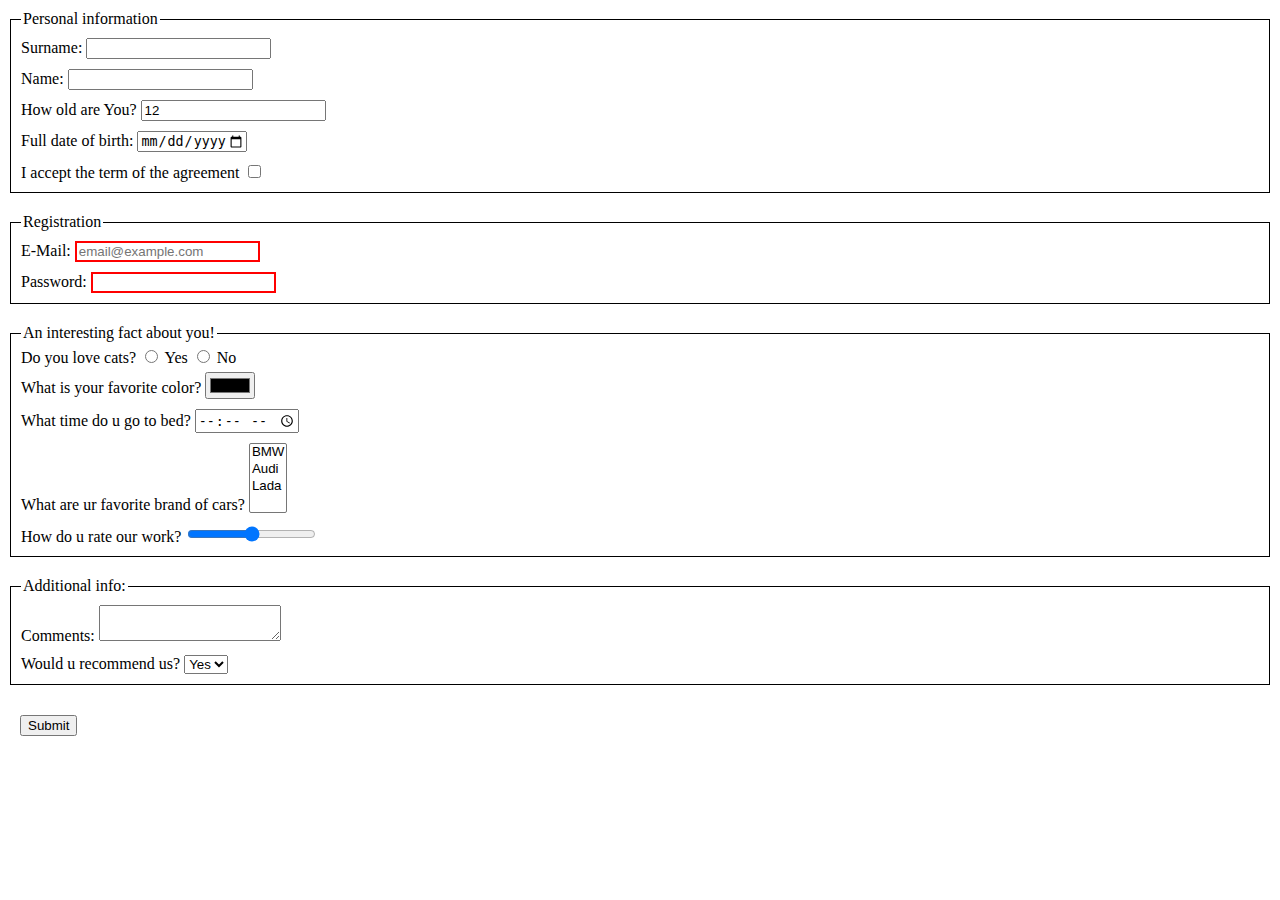
==== src/index.html @ 04938a21 "cd" ====
<!doctype html>
<html lang="en">
  <head>
    <meta charset="UTF-8">
    <meta
      name="viewport"
      content="width=device-width, user-scalable=no, initial-scale=1.0, maximum-scale=1.0, minimum-scale=1.0"
    >
    <meta http-equiv="X-UA-Compatible" content="ie=edge">
    <title>HTML Form</title>
    <link rel="stylesheet" href="./style.css">
  </head>
  <body>


    <form action="https://mate-academy-form-lesson.herokuapp.com/create-application"
    method="post">

      <fieldset class="block">

        <legend>Personal information</legend>

        <label>
      Surname:
          <input 
      required 
      name="Surname"
      maxlength="40"
      autocomplete="off"
          >
        </label>

        <label>
        Name:
          <input
        required 
        name="Name" 
        maxlength="40"
        autocomplete="off"
          >
        </label>

        <label>
        How old are You?
          <input 
        value="12"
        required
        name="Years"
        type="number"
        max="100"
          >
        </label>

        <label>
      Full date of birth:
          <input
          type="date"
          required name="birth day!!"
          min="1900-01-01"
          max="2022-10-14"
          >
        </label>

        <label>
      I accept the term of the agreement
          <input
          type="checkbox"
          name="Cookie accept"
          required
          >
        </label>

      </fieldset>
    </form>

    <form action="https://mate-academy-form-lesson.herokuapp.com/create-application"
    method="post">

      <fieldset class="block">

        <legend>Registration</legend>

        <label class="registration">E-Mail:
          <input 
        name="E-Mail" 
        placeholder="email@example.com"
        required
        type="email"
        autocomplete="off"
          >
        </label>

        <label class="registration">Password:
          <input 
        name="Password" 
        type="password" 
        minlength="8"
        required
        autocomplete="off"
          >
        </label>

      </fieldset>
    </form>

    <form action="https://mate-academy-form-lesson.herokuapp.com/create-application"
    method="post"
    >
      <fieldset class="block">

        <legend>An interesting fact about you!</legend>

        <label class="inline">
            Do you love cats?
        </label>

        <label class="inline">
          <input
          type="radio"
          name="Does he/she love cats?"
          value="Yup!"
          >
          Yes
        </label>

        <label class="inline">
          <input
          type="radio"
          name="Does he/she love cats?"
          value="No(("
          >
          No
        </label>

        <label>
          What is your favorite color?
          <input name="Color" type="color">
        </label>

        <label>
          What time do u go to bed?
          <input type="time"
          name="Time"
          >
        </label>

        <label>
          What are ur favorite brand of cars?
          <select
          name="Cars"
          multiple
          >
            <option value="brilliant!">BMW</option>
            <option value="nice" >Audi</option>
            <option value="notAgoodIdea">Lada</option>
          </select>
        </label>

        <label>
          How do u rate our work?
          <input 
          name="Our raiting"
          type="range"
          >
        </label>

      </fieldset>
    </form>

    <form action="https://mate-academy-form-lesson.herokuapp.com/create-application"
    method="post"
    >

      <fieldset class="block">

        <legend>Additional info:</legend>
        
        <label>
        Comments:
          <textarea>
          </textarea>
        </label>

        <label>
        Would u recommend us? 
          <select name="Rec">
            <option>
              Yes
            </option>
            <option>
              No
            </option>
          </select>
        </label> 

      </fieldset>

    </form>

    <button class="button 1" type="submit">Submit</button>
    <script type="text/javascript" src="./main.js"></script>
  </body>
</html>
---- src/style.css ----
body {
  background: #fff;
  margin: 0;
  --margin-horizontal: 20px;
}

.block {
  border: black solid 1px;
  margin: 10px 10px var(--margin-horizontal);
  padding: 5px 10px;
}

.block:hover {
  background: #e9e9e9;
}

label {
  padding: 5px 0;
  display: block;
}

.button {
  margin: 10px var(--margin-horizontal);
}

.registration :invalid {/* якщо тут прибрати пробіл після registration, 
    то рамки не підсвічуються. А на відео у Міши  
    пробілу немає і все працює. То в чому справа? */
  border: 2px solid red;
}

.inline {
  display: inline;
}

form {
  margin: 0 0 10px;
}
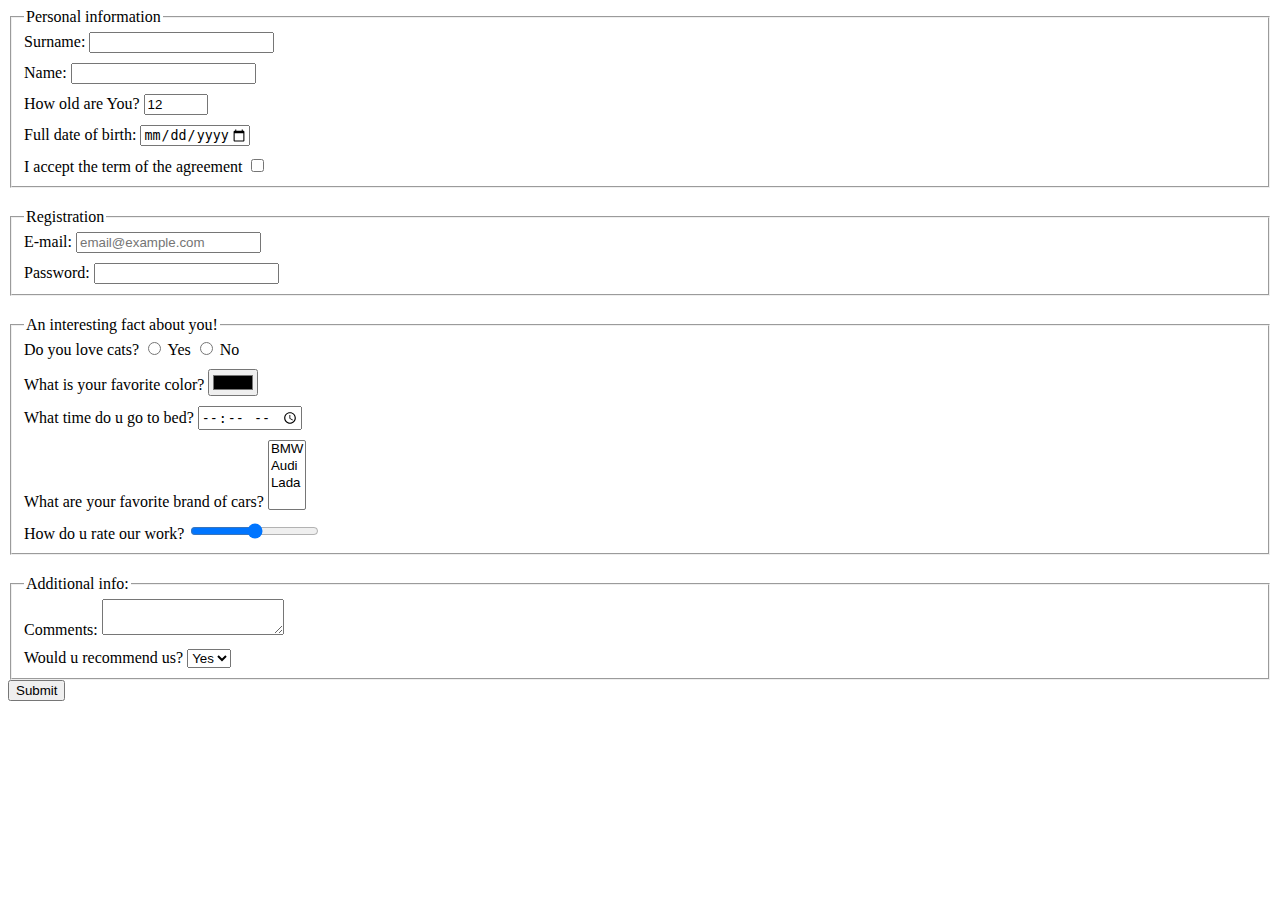
==== commit 1a566f3c: "." ====
--- a/src/index.html
+++ b/src/index.html
@@ -20,7 +20,7 @@
 
         <legend>Personal information</legend>
 
-        <label>
+        <label class="label">
       Surname:
           <input 
       required 
@@ -30,7 +30,7 @@
           >
         </label>
 
-        <label>
+        <label class="label">
         Name:
           <input
         required 
@@ -40,18 +40,19 @@
           >
         </label>
 
-        <label>
+        <label class="label">
         How old are You?
-          <input 
+          <input
+        type="number"
         value="12"
         required
         name="Years"
-        type="number"
+        min="1"
         max="100"
           >
         </label>
 
-        <label>
+        <label class="label">
       Full date of birth:
           <input
           type="date"
@@ -61,7 +62,7 @@
           >
         </label>
 
-        <label>
+        <label class="label">
       I accept the term of the agreement
           <input
           type="checkbox"
@@ -80,7 +81,7 @@
 
         <legend>Registration</legend>
 
-        <label class="registration">E-Mail:
+        <label class="label" >E-mail:
           <input 
         name="E-Mail" 
         placeholder="email@example.com"
@@ -90,7 +91,7 @@
           >
         </label>
 
-        <label class="registration">Password:
+        <label class="label">Password:
           <input 
         name="Password" 
         type="password" 
@@ -110,42 +111,43 @@
 
         <legend>An interesting fact about you!</legend>
 
-        <label class="inline">
+        <label class="label">
             Do you love cats?
-        </label>
-
-        <label class="inline">
-          <input
+        
+
+          <label class="label inline">
+            <input
           type="radio"
           name="Does he/she love cats?"
           value="Yup!"
-          >
-          Yes
-        </label>
-
-        <label class="inline">
-          <input
+            >
+            Yes
+          </label>
+
+          <label class="label inline">
+            <input
           type="radio"
           name="Does he/she love cats?"
           value="No(("
-          >
-          No
-        </label>
-
-        <label>
+            >
+            No
+          </label>
+        </label>
+
+        <label class="label">
           What is your favorite color?
           <input name="Color" type="color">
         </label>
 
-        <label>
+        <label class="label">
           What time do u go to bed?
           <input type="time"
           name="Time"
           >
         </label>
 
-        <label>
-          What are ur favorite brand of cars?
+        <label class="label">
+          What are your favorite brand of cars?
           <select
           name="Cars"
           multiple
@@ -156,7 +158,7 @@
           </select>
         </label>
 
-        <label>
+        <label class="label">
           How do u rate our work?
           <input 
           name="Our raiting"
@@ -171,17 +173,17 @@
     method="post"
     >
 
-      <fieldset class="block">
+      <fieldset class="label">
 
         <legend>Additional info:</legend>
         
-        <label>
+        <label class="label">
         Comments:
           <textarea>
           </textarea>
         </label>
 
-        <label>
+        <label class="label">
         Would u recommend us? 
           <select name="Rec">
             <option>
--- a/src/style.css
+++ b/src/style.css
@@ -1,38 +1,18 @@
-body {
-  background: #fff;
-  margin: 0;
-  --margin-horizontal: 20px;
-}
-
-.block {
-  border: black solid 1px;
-  margin: 10px 10px var(--margin-horizontal);
-  padding: 5px 10px;
-}
-
-.block:hover {
-  background: #e9e9e9;
-}
-
-label {
-  padding: 5px 0;
+.label {
+  margin-bottom: 10px;
   display: block;
 }
 
-.button {
-  margin: 10px var(--margin-horizontal);
+.label:last-child {
+  margin-bottom: 0;
 }
 
-.registration :invalid {/* якщо тут прибрати пробіл після registration, 
-    то рамки не підсвічуються. А на відео у Міши  
-    пробілу немає і все працює. То в чому справа? */
-  border: 2px solid red;
+fieldset {
+  margin-bottom: 20px;
 }
 
 .inline {
-  display: inline;
+  display: inline-block;
+  padding: 0;
+  margin: 0;
 }
-
-form {
-  margin: 0 0 10px;
-}
